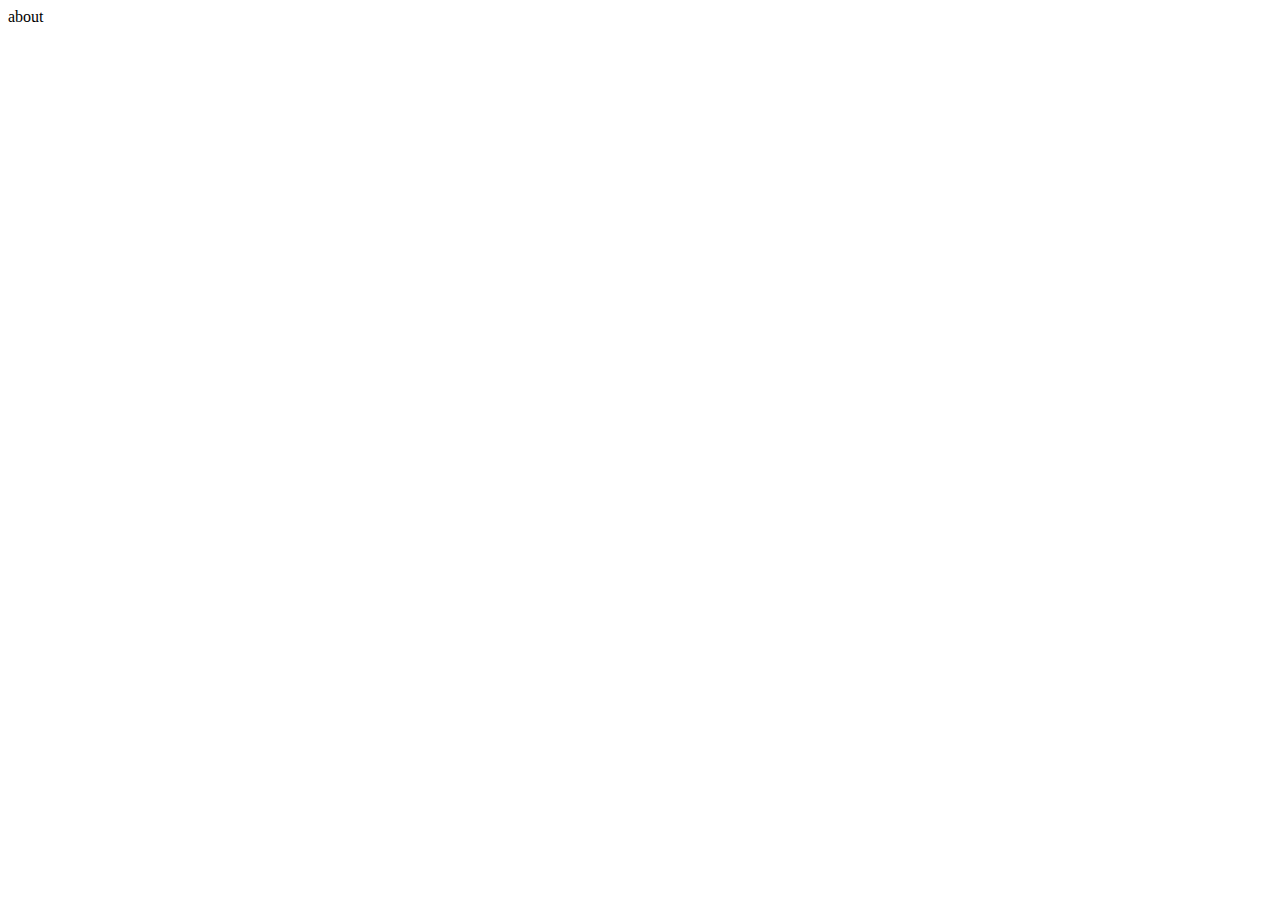
==== src/main/resources/templates/about.html @ ede9dea8 "controller 接口与前端页面对接" ====
<!--
 * <p>Description: </p> 
 *
 * @author kuzan
 * @since  2018-04-16
-->
<!DOCTYPE html>
<html lang="en">
<head>
    <meta charset="UTF-8"></meta>
    <title>about</title>
</head>
<body>
about
</body>
</html>
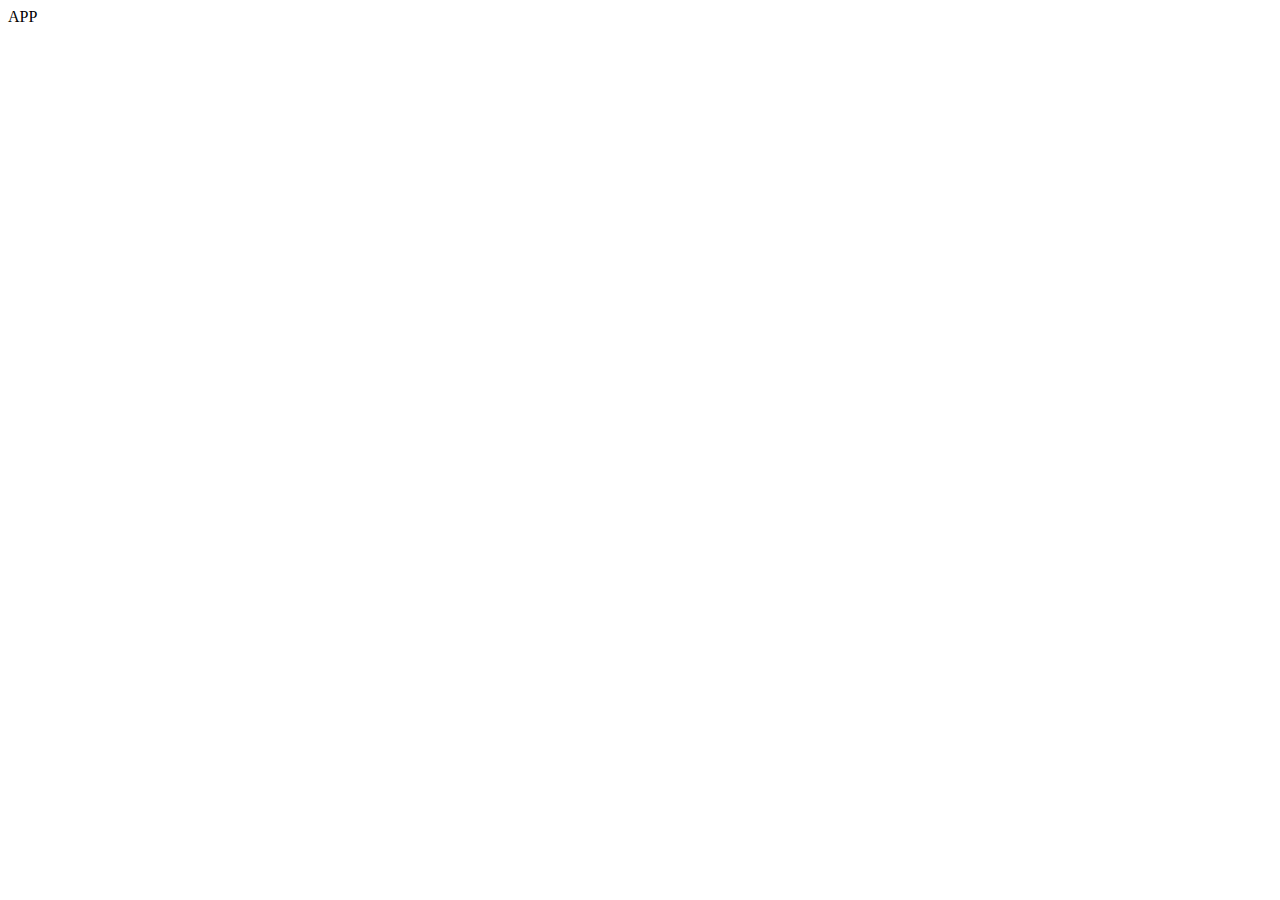
==== commit c83771f1: "完善系统功能" ====
--- a/src/main/resources/templates/about.html
+++ b/src/main/resources/templates/about.html
@@ -1,16 +1,17 @@
 <!--
- * <p>Description: </p> 
- *
- * @author kuzan
- * @since  2018-04-16
+ * <p>Description: </p>
 -->
 <!DOCTYPE html>
 <html lang="en">
 <head>
     <meta charset="UTF-8"></meta>
-    <title>about</title>
+    <title>APP</title>
 </head>
 <body>
-about
+APP
+<div style="margin-left: 150px;margin-top: 100px">
+    <span id="msg" style="font-size: 30px"></span>
+</div>
+<script src="../static/js/about.js"></script>
 </body>
 </html>